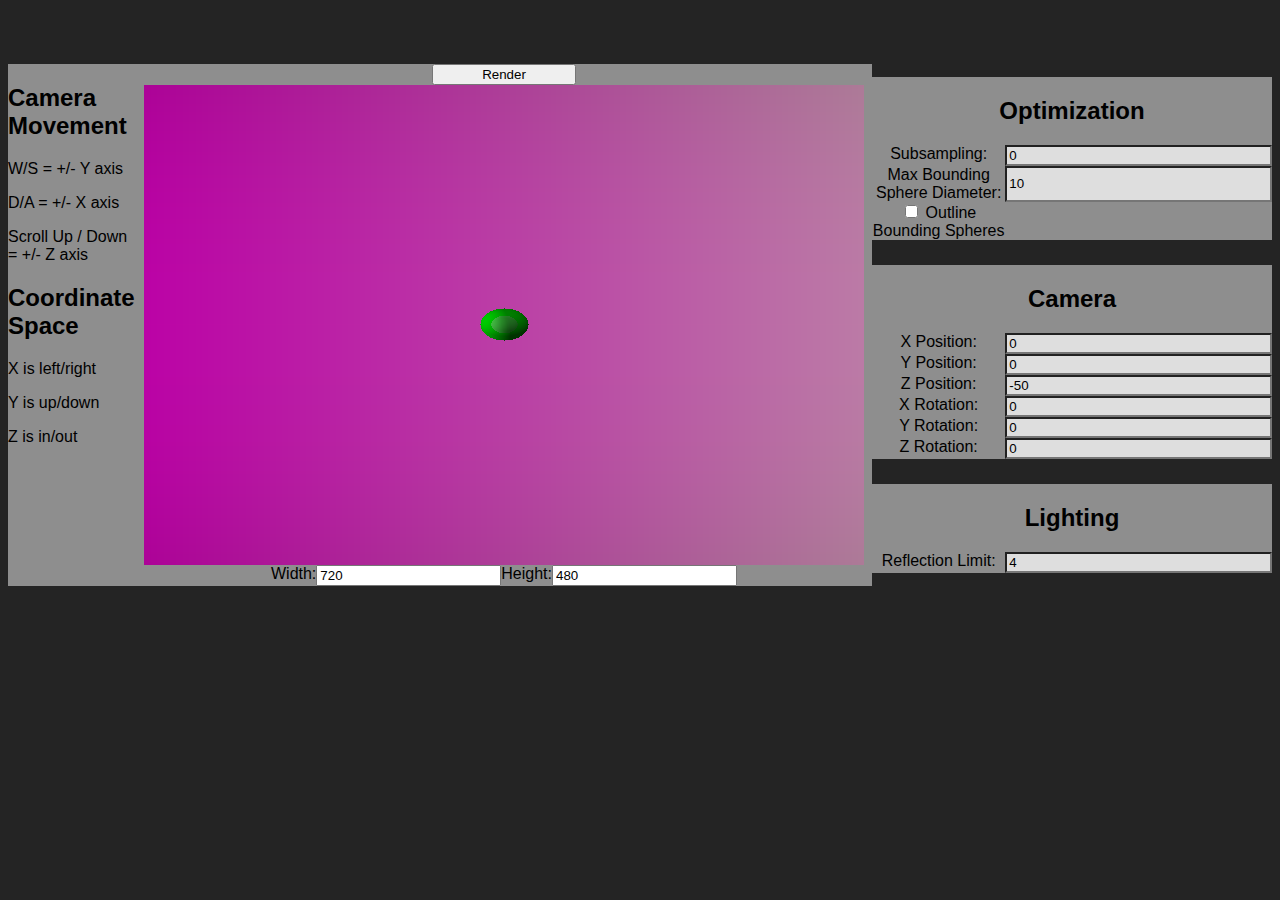
==== docs/index.html @ 1081716a "Added docs dir for GitHub Pages" ====
<!DOCTYPE html>
<html>
    <head>
        <title>Graphics Fun</title>
        <meta charset="utf-8">
        <link rel="stylesheet" href="./style.css" />
    </head>
    <body>
        <div id="help">
            <h2>Camera Movement</h2>
            <p>W/S = +/- Y axis</p>
            <p>D/A = +/- X axis</p>
            <p>Scroll Up / Down = +/- Z axis</p>
            <h2>Coordinate Space</h2>
            <p>X is left/right</p>
            <p>Y is up/down</p>
            <p>Z is in/out</p>
        </div>
        <div id="canvas-container">
            <button id="render" type="button">Render</button>
            <canvas id="canvas" width="720" height="480">
            </canvas>
            <div id="canvas-settings">
                <label for="canvas-width">Width:</label>
                <input id="canvas-width" name="canvas-width" type="number" min="540">
                <label for="canvas-height">Height:</label>
                <input id="canvas-height" name="canvas-height" type="number" min="540">
            </div>
        </div>
        <div id="control-container">
            <div class="controls" id="optimization">
                <h2>Optimization</h2>
                <label for="subsamples">Subsampling:</label>
                <input type="number" id="subsamples" name="subsamples" min="1">
                <label for="bounding-sphere-diameter">Max Bounding Sphere Diameter:</label>
                <input type="number" id="bounding-sphere-diameter" name="bounding-sphere-diameter" min="0">
                <div>
                    <input type="checkbox" name="bounding-sphere-highlight" id="bounding-sphere-highlight">
                    <label for="bounding-sphere-highlight">Outline Bounding Spheres</label>
                </div>
            </div>
            <div id="camera" class="controls">
                <h2>Camera</h2>
                <label for="x-position">X Position:</label>
                <input type="number" id="x-position" name="x-position">
                <label for="y-position">Y Position:</label>
                <input type="number" id="y-position" name="y-position">
                <label for="x-position">Z Position:</label>
                <input type="number" id="z-position" name="z-position">
                <label for="x-rotate">X Rotation:</label>
                <input type="number" id="x-rotate" name="x-rotate">
                <label for="y-rotate">Y Rotation:</label>
                <input type="number" id="y-rotate" name="y-rotate">
                <label for="z-rotate">Z Rotation:</label>
                <input type="number" id="z-rotate" name="z-rotate">
            </div>
            <div id="lighting" class="controls">
                <h2>Lighting</h2>
                <label for="reflection-limit">Reflection Limit:</label>
                <input type="number" id="reflection-limit" name="reflection-limit" min="0">
            </div>
        </div>
        <div id="scene-info">
            <div id="sphere-info">

            </div>
        </div>
    <!-- <div id="note-container">
        <h3>Notes:</h3>
        <dl>
            <dt>Subsampling</dt>
            <dd>If you set the sample rate too high you may skip over entire objects!</dd>
        </dl>
    </div> -->
    </body>
    <script src="./raytrace.js"></script>
</html>
---- docs/style.css ----
html {
    font-family: Arial, Helvetica, sans-serif;
}

body {
    margin-top: 5%;
    display: flex;
    flex-direction: row;
    justify-content: center;
    background-color: #242424;
}

#help {
    background-color: #8e8e8e;
}

#canvas-container {
    background-color: #8e8e8e;
    display: flex;
    flex-direction: column;
    padding: 0 0.5em;
}

canvas {
    grid-area: canvas;
    margin: auto;
}

#canvas-settings {
 margin: auto;
 display: flex;
 justify-content: space-around; 
}

#control-container {
    display: flex;
    flex-direction: column;
}

.controls {
    display: grid;
    grid-template-columns: 1fr 2fr;
    background-color: #8e8e8e;
    margin: auto;
    text-align: center;
    width: 400px;
}

.controls h2, button {
    grid-column-start: 1;
    grid-column-end: 3;
}

button {
    min-width: min-content;
    width: 20%;
    margin: auto;
}

.controls input {
    background-color: #dedede;
}

@media only screen and (max-width: 1000px) {

    body {
        font-size: 90%;
        margin: auto;
        flex-direction: column;
    }

    #canvas-container {
        margin: auto;
    }

    #control-container {
        flex-direction: row;
        flex-wrap: wrap;
    }

    .controls {
        margin: 0 2em;
    }

}
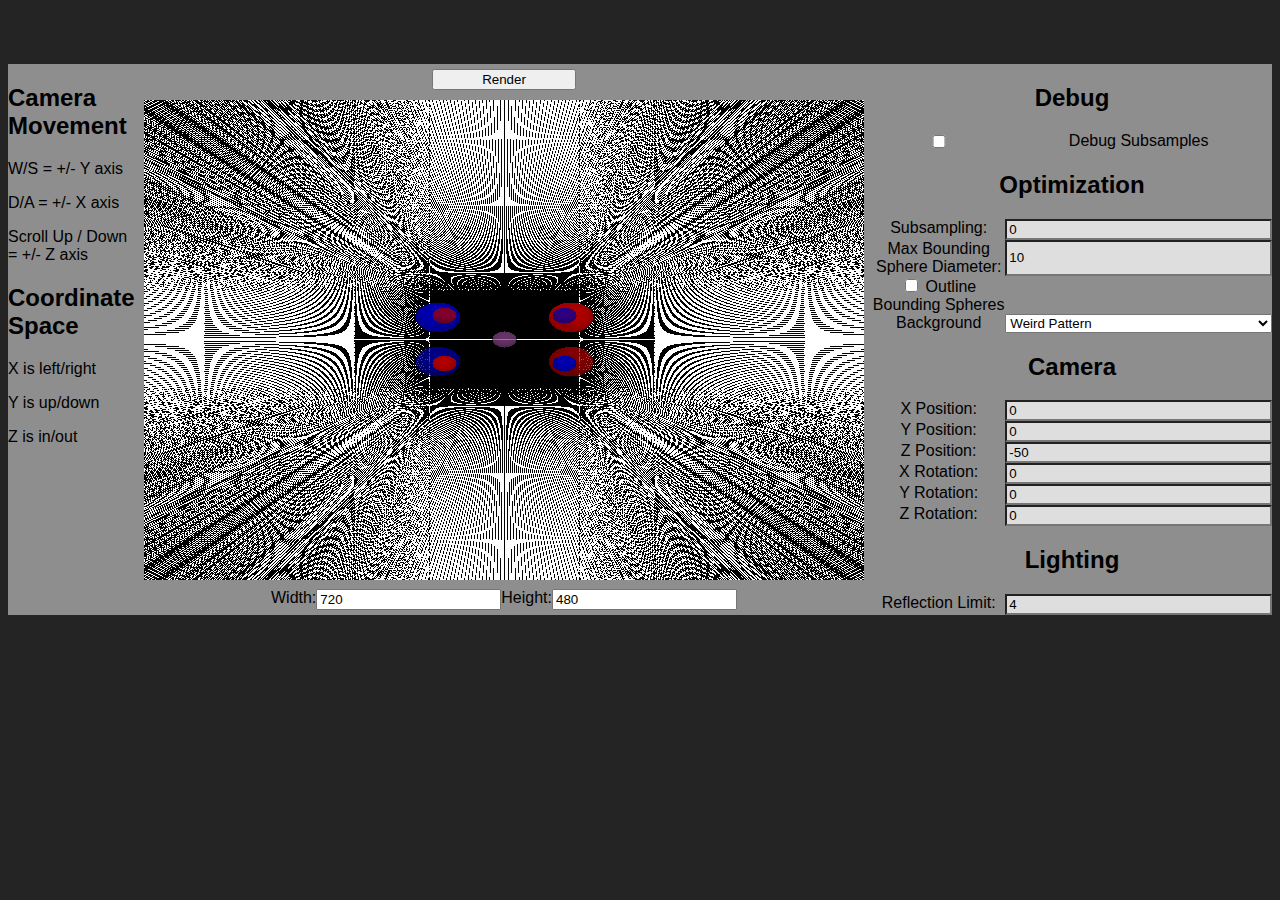
==== commit 0e1a516e: "Updated docs directory" ====
--- a/docs/index.html
+++ b/docs/index.html
@@ -28,16 +28,36 @@
             </div>
         </div>
         <div id="control-container">
+            <div class="controls" id="debug">
+                <h2>Debug</h2>
+                <input type="checkbox" id="debug-subsamples" name="debug-subsamples">
+                <label for="debug-subsamples">Debug Subsamples</label>
+
+            </div>
             <div class="controls" id="optimization">
                 <h2>Optimization</h2>
                 <label for="subsamples">Subsampling:</label>
-                <input type="number" id="subsamples" name="subsamples" min="1">
+                <input type="number" id="subsamples" name="subsamples" min="0">
                 <label for="bounding-sphere-diameter">Max Bounding Sphere Diameter:</label>
                 <input type="number" id="bounding-sphere-diameter" name="bounding-sphere-diameter" min="0">
                 <div>
                     <input type="checkbox" name="bounding-sphere-highlight" id="bounding-sphere-highlight">
                     <label for="bounding-sphere-highlight">Outline Bounding Spheres</label>
                 </div>
+            </div>
+            <div id="background" class="controls">
+                <label for="background-function">Background</label>
+                <select id="background-function" name="background-function">
+                    <option value="solid">
+                        Solid Color
+                    </option>
+                    <option value="gradient">
+                        Gradient
+                    </option>
+                    <option value="weird">
+                        Weird Pattern
+                    </option>
+                </select>
             </div>
             <div id="camera" class="controls">
                 <h2>Camera</h2>
